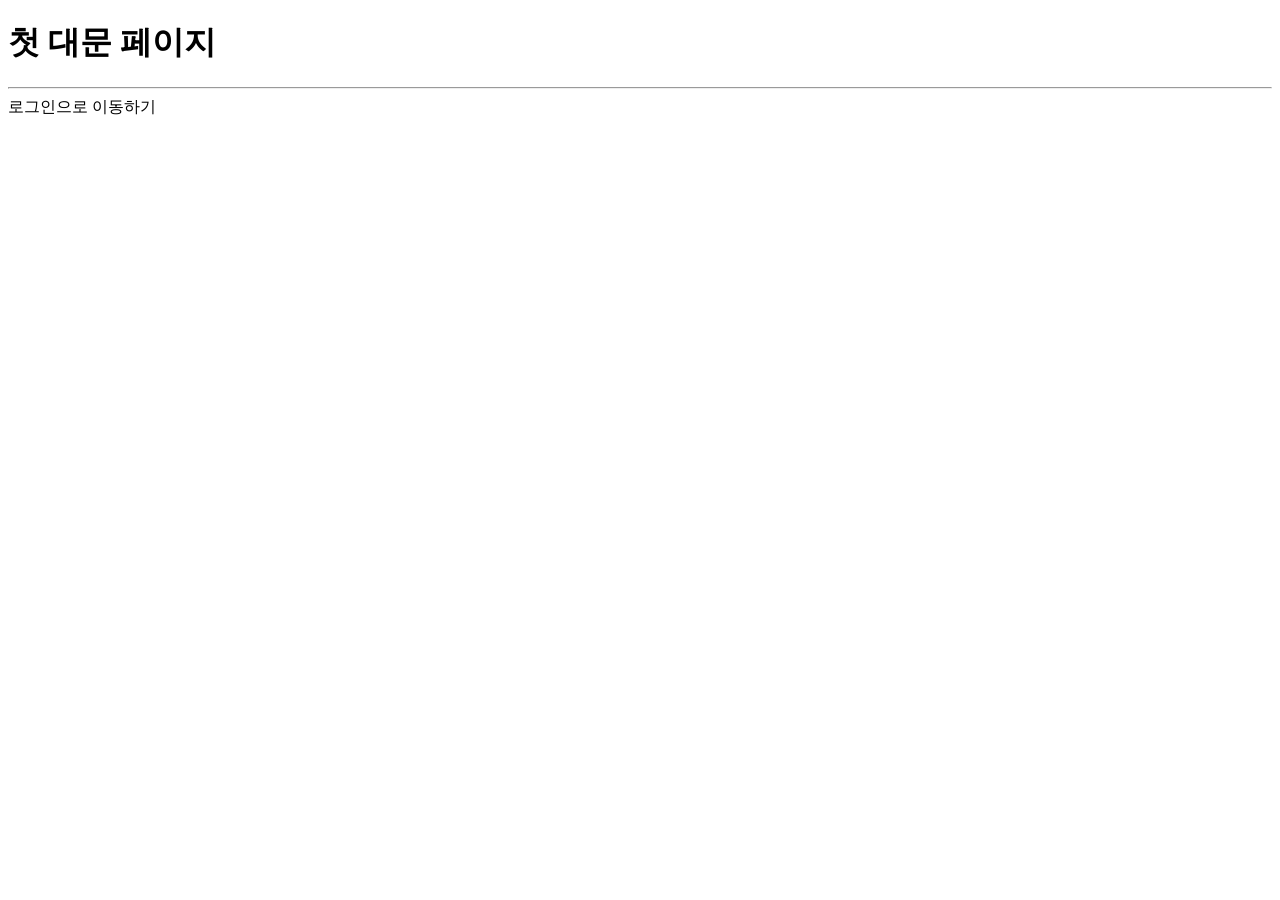
==== src/main/resources/templates/index.html @ 0e27ceac "security" ====
<!DOCTYPE html>
<html xmlns:th="http://www.thymeleaf.org"
      xmlns:sec="http://www.thymeleaf.org/extras/spring-security">
<html>
<head>
<meta charset="UTF-8">
<title>Insert title here</title>
</head>
<body>
<h1>첫 대문 페이지</h1>
<hr>
<form th:href="@{/login}">로그인으로 이동하기
</form>
</body>
</html>
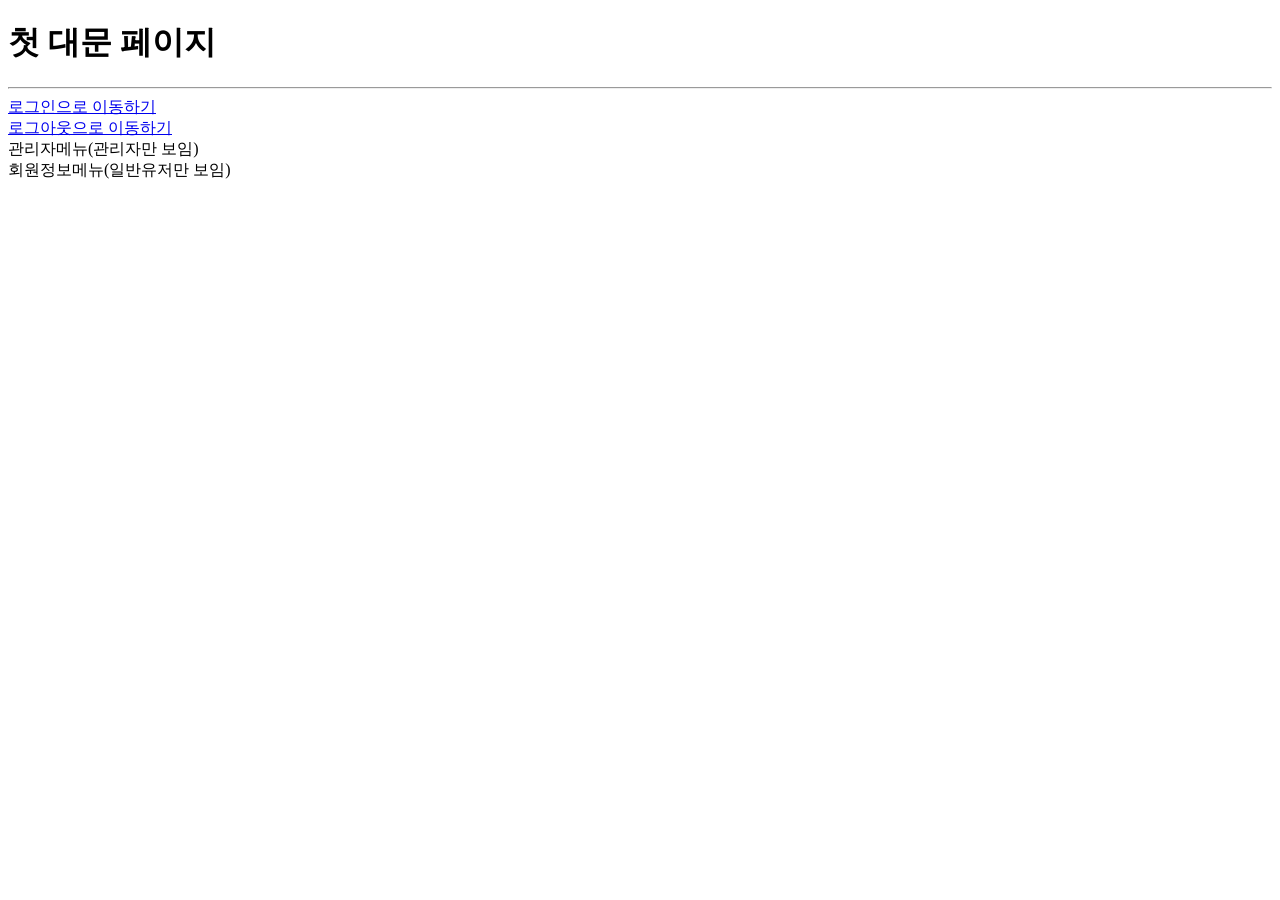
==== commit 1aaf35d9: "수정" ====
--- a/src/main/resources/templates/index.html
+++ b/src/main/resources/templates/index.html
@@ -1,15 +1,29 @@
 <!DOCTYPE html>
 <html xmlns:th="http://www.thymeleaf.org"
       xmlns:sec="http://www.thymeleaf.org/extras/spring-security">
-<html>
 <head>
 <meta charset="UTF-8">
 <title>Insert title here</title>
 </head>
 <body>
+
 <h1>첫 대문 페이지</h1>
 <hr>
-<form th:href="@{/login}">로그인으로 이동하기
-</form>
+<!-- 로그인 하지 않았을때 보이는 코드 -->
+<div sec:authorize="isAnonymous()">
+<a href="@{/login}">로그인으로 이동하기</a>
+</div>
+<!-- 로그인 했을때 보이는 코드 -->
+<div sec:authorize="isAuthenticated()">
+<a href="@{/logout}">로그아웃으로 이동하기</a>
+</div>
+<!-- 관리자페이지 -->
+<div sec:authorize="hasRole('ADMIN')">
+<a th:href="@{/admin}">관리자메뉴(관리자만 보임)</a>
+</div>
+<!-- 회원페이지 -->
+<div sec:authorize="hasRole('USER')">
+<a th:href="@{/userinfo}">회원정보메뉴(일반유저만 보임)</a>
+</div>
 </body>
 </html>
